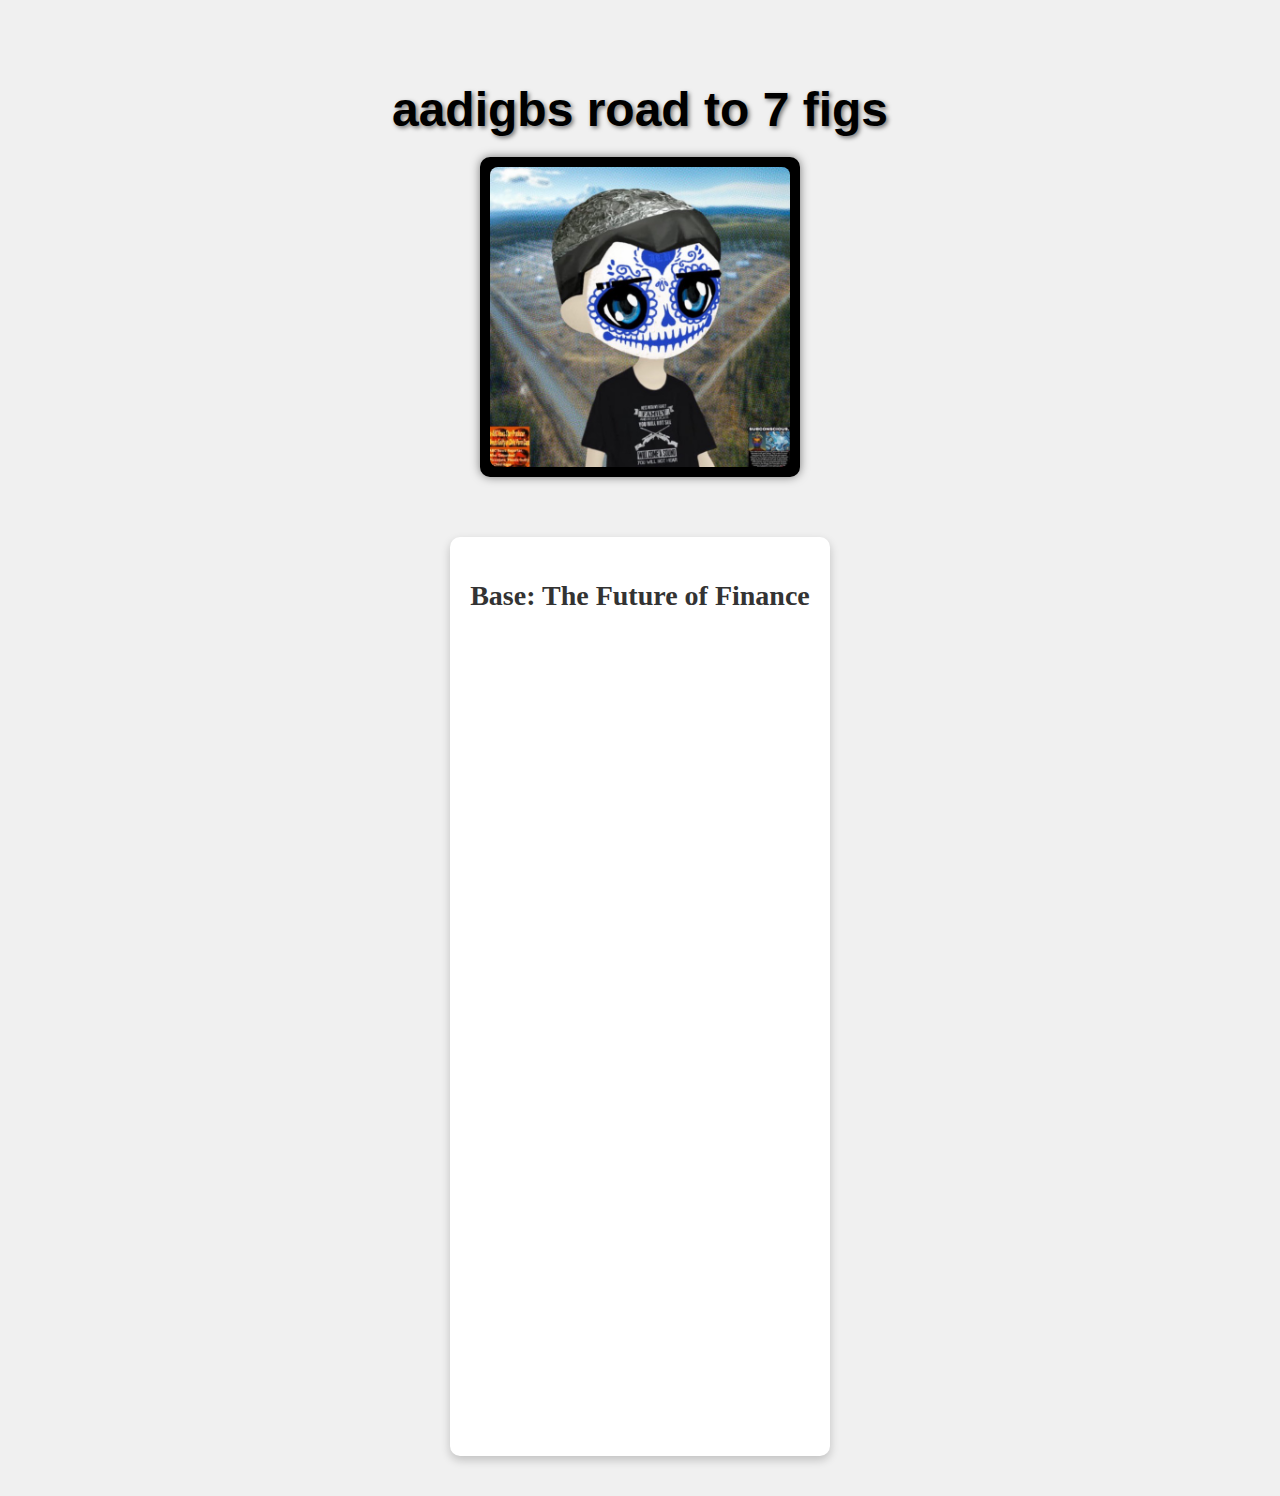
==== index.html @ b6826825 "Update index.html" ====
<!DOCTYPE html>
<html lang="en">
<head>
    <meta charset="UTF-8">
    <meta name="viewport" content="width=device-width, initial-scale=1.0">
    <title>aadigb.xyz</title>
    <link rel="stylesheet" href="style.css">
    <link rel="icon" type="image/png" href="photo_2024-11-12_12-01-32.jpg">
</head>
<body>
    <div id="container">
        <h1 class="cool-font">aadigbs road to 7 figs</h1>
        <div class="image-container">
            <img src="photo_2024-11-12_12-01-32.jpg" alt="Fella">
        </div>

        <!-- PDF Viewer Section -->
        <section id="blog">
            <div class="pdf-container">
                <h2>Base: The Future of Finance</h2>
                <!-- Embed Google Drive PDF using the preview link -->
                <iframe 
                    src="https://drive.google.com/file/d/1ZGrCftS7n9CNm2XtIqCa6boG-Hz5JApL/preview" 
                    width="100%" 
                    height="800px" 
                    style="border: none;" 
                    title="Base: The Future of Finance PDF Viewer">
                </iframe>
            </div>
        </section>
    </div>
</body>
</html>
---- style.css ----
/* General Styles */
body {
    margin: 0;
    font-family: Arial, sans-serif;
    display: flex;
    flex-direction: column;
    align-items: center;
    justify-content: flex-start;
    background-color: #f0f0f0;
    min-height: 100vh;
    overflow-y: auto;
}

#container {
    text-align: center;
    margin-top: 50px;
    display: flex;
    flex-direction: column;
    align-items: center;
    justify-content: center;
}

.cool-font {
    font-family: 'Impact', 'Charcoal', sans-serif;
    font-size: 48px;
    color: #000;
    text-shadow: 2px 2px 4px rgba(0, 0, 0, 0.5);
    margin-bottom: 20px;
}

.image-container {
    display: inline-block;
    padding: 10px;
    background-color: #000;
    border-radius: 10px;
    box-shadow: 0 0 10px rgba(0, 0, 0, 0.5);
    margin-bottom: 20px;
}

.image-container img {
    display: block;
    margin: 0 auto;
    width: 300px;
    height: auto;
    border-radius: 8px;
}

/* PDF Viewer Styles */
.pdf-container {
    margin: 40px auto;
    max-width: 900px;
    background-color: #ffffff;
    padding: 20px;
    border-radius: 10px;
    box-shadow: 0 4px 10px rgba(0, 0, 0, 0.2);
    overflow: hidden;
}

.pdf-container h2 {
    font-size: 28px;
    text-align: center;
    margin-bottom: 20px;
    font-family: 'Georgia', serif;
    color: #333;
}

#pdf-viewer {
    width: 100%;
    margin-top: 20px;
}

/* Button Styles (if needed) */
#heart-button {
    display: block;
    margin: 20px auto 0;
    padding: 10px 20px;
    font-size: 16px;
    background-color: #4169e1;
    color: #fff;
    border: none;
    border-radius: 25px;
    cursor: pointer;
    transition: background-color 0.3s;
}

#heart-button:hover {
    background-color: #27408b;
}

/* Spacer for layout flexibility */
.spacer {
    height: 150vh;
}

/* Heart Animation */
.heart {
    position: absolute;
    font-size: 24px;
    color: red;
    animation: rise 1s ease-in-out;
}

@keyframes rise {
    0% {
        opacity: 1;
        transform: translateY(0);
    }
    100% {
        opacity: 0;
    }
}
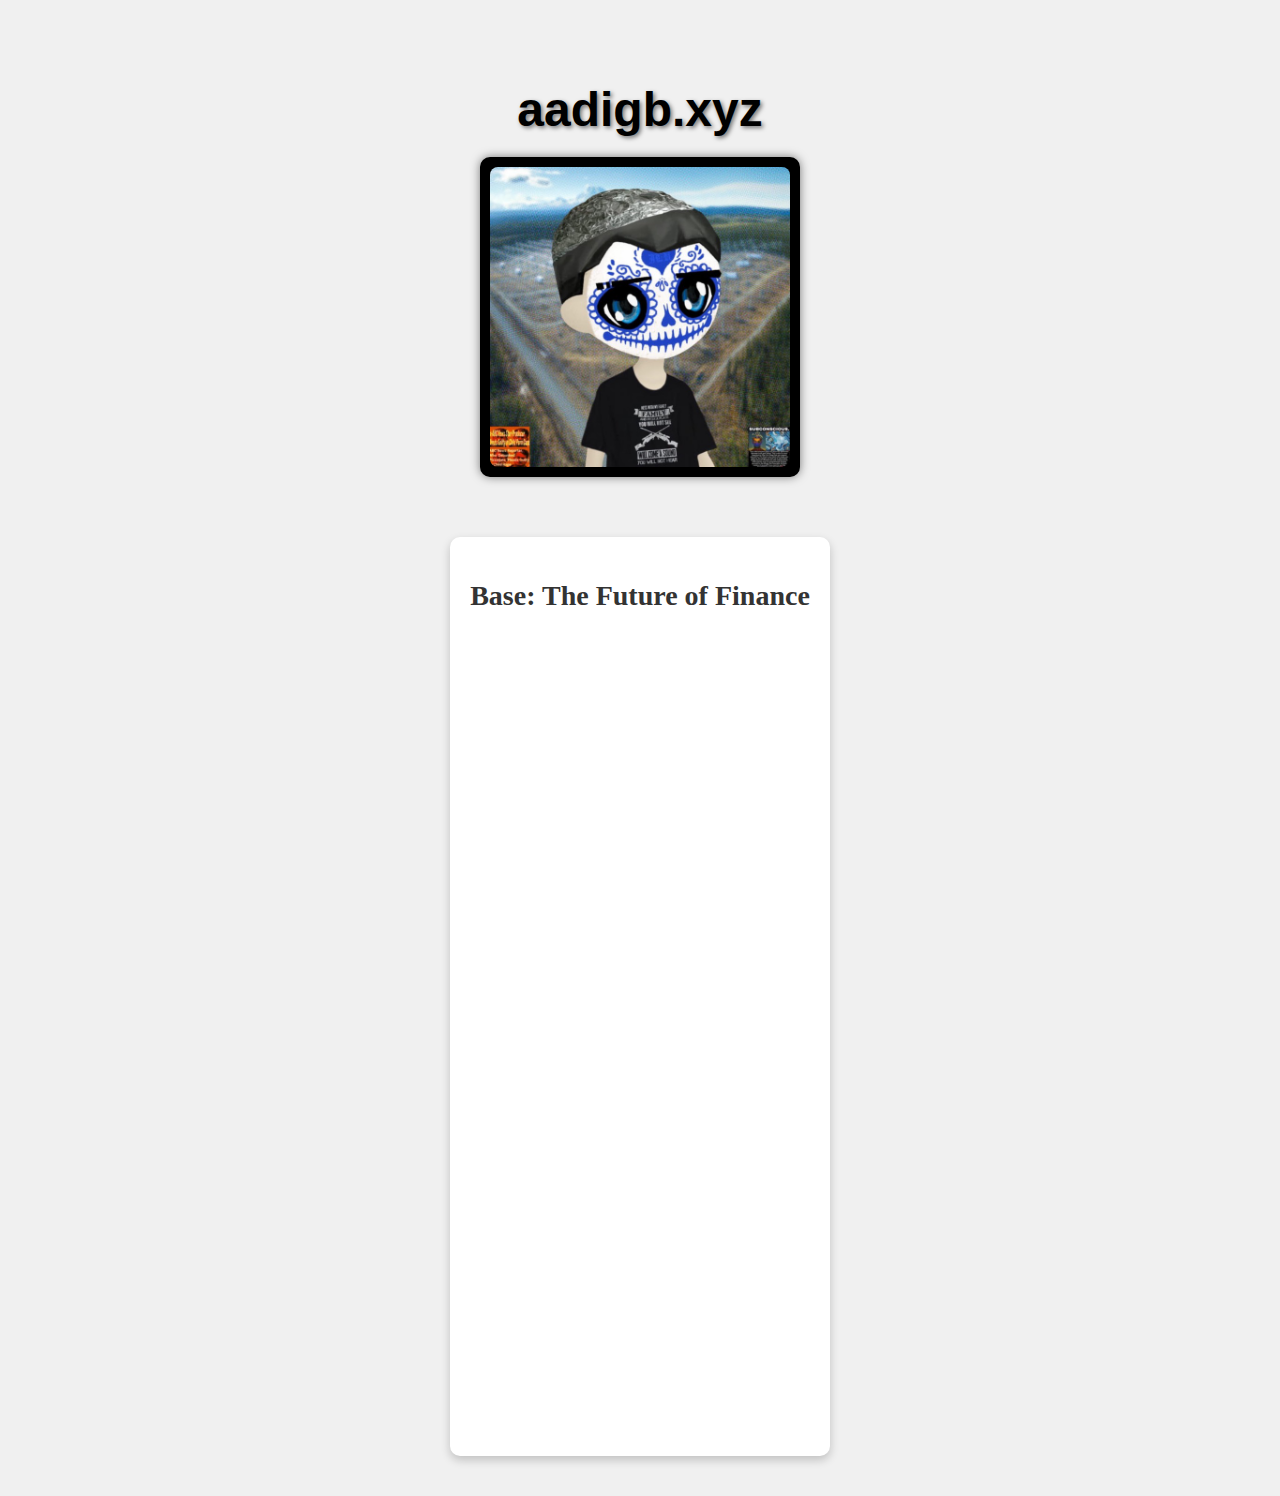
==== commit 74811c87: "Update index.html" ====
--- a/index.html
+++ b/index.html
@@ -9,7 +9,7 @@
 </head>
 <body>
     <div id="container">
-        <h1 class="cool-font">aadigbs road to 7 figs</h1>
+        <h1 class="cool-font">aadigb.xyz</h1>
         <div class="image-container">
             <img src="photo_2024-11-12_12-01-32.jpg" alt="Fella">
         </div>
@@ -18,7 +18,7 @@
         <section id="blog">
             <div class="pdf-container">
                 <h2>Base: The Future of Finance</h2>
-                <!-- Embed Google Drive PDF using the preview link -->
+                <!-- Embed Google Drive PDF using the preview link (No PDF.js needed) -->
                 <iframe 
                     src="https://drive.google.com/file/d/1ZGrCftS7n9CNm2XtIqCa6boG-Hz5JApL/preview" 
                     width="100%" 
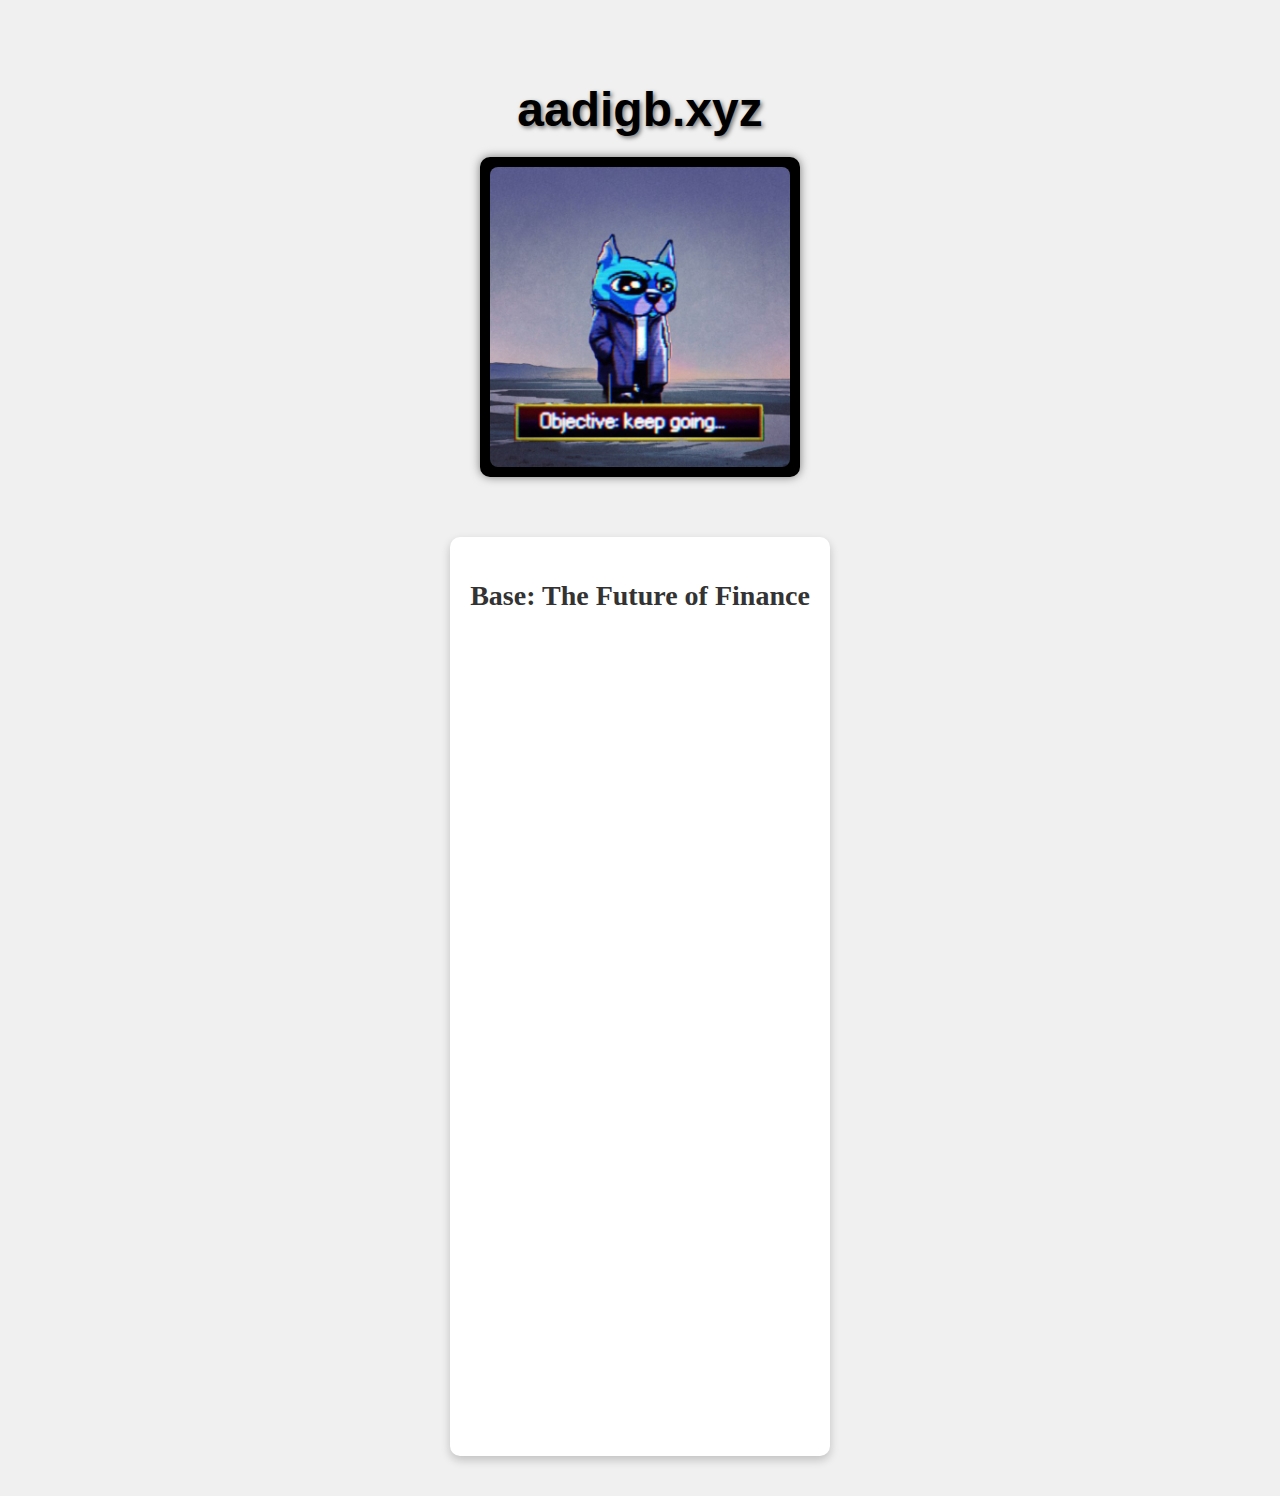
==== commit fc7c3f0b: "Update index.html" ====
--- a/index.html
+++ b/index.html
@@ -11,7 +11,7 @@
     <div id="container">
         <h1 class="cool-font">aadigb.xyz</h1>
         <div class="image-container">
-            <img src="photo_2024-11-12_12-01-32.jpg" alt="Fella">
+            <img src="photo_2025-02-06_11-43-05.jpg" alt="Fella">
         </div>
 
         <!-- PDF Viewer Section -->
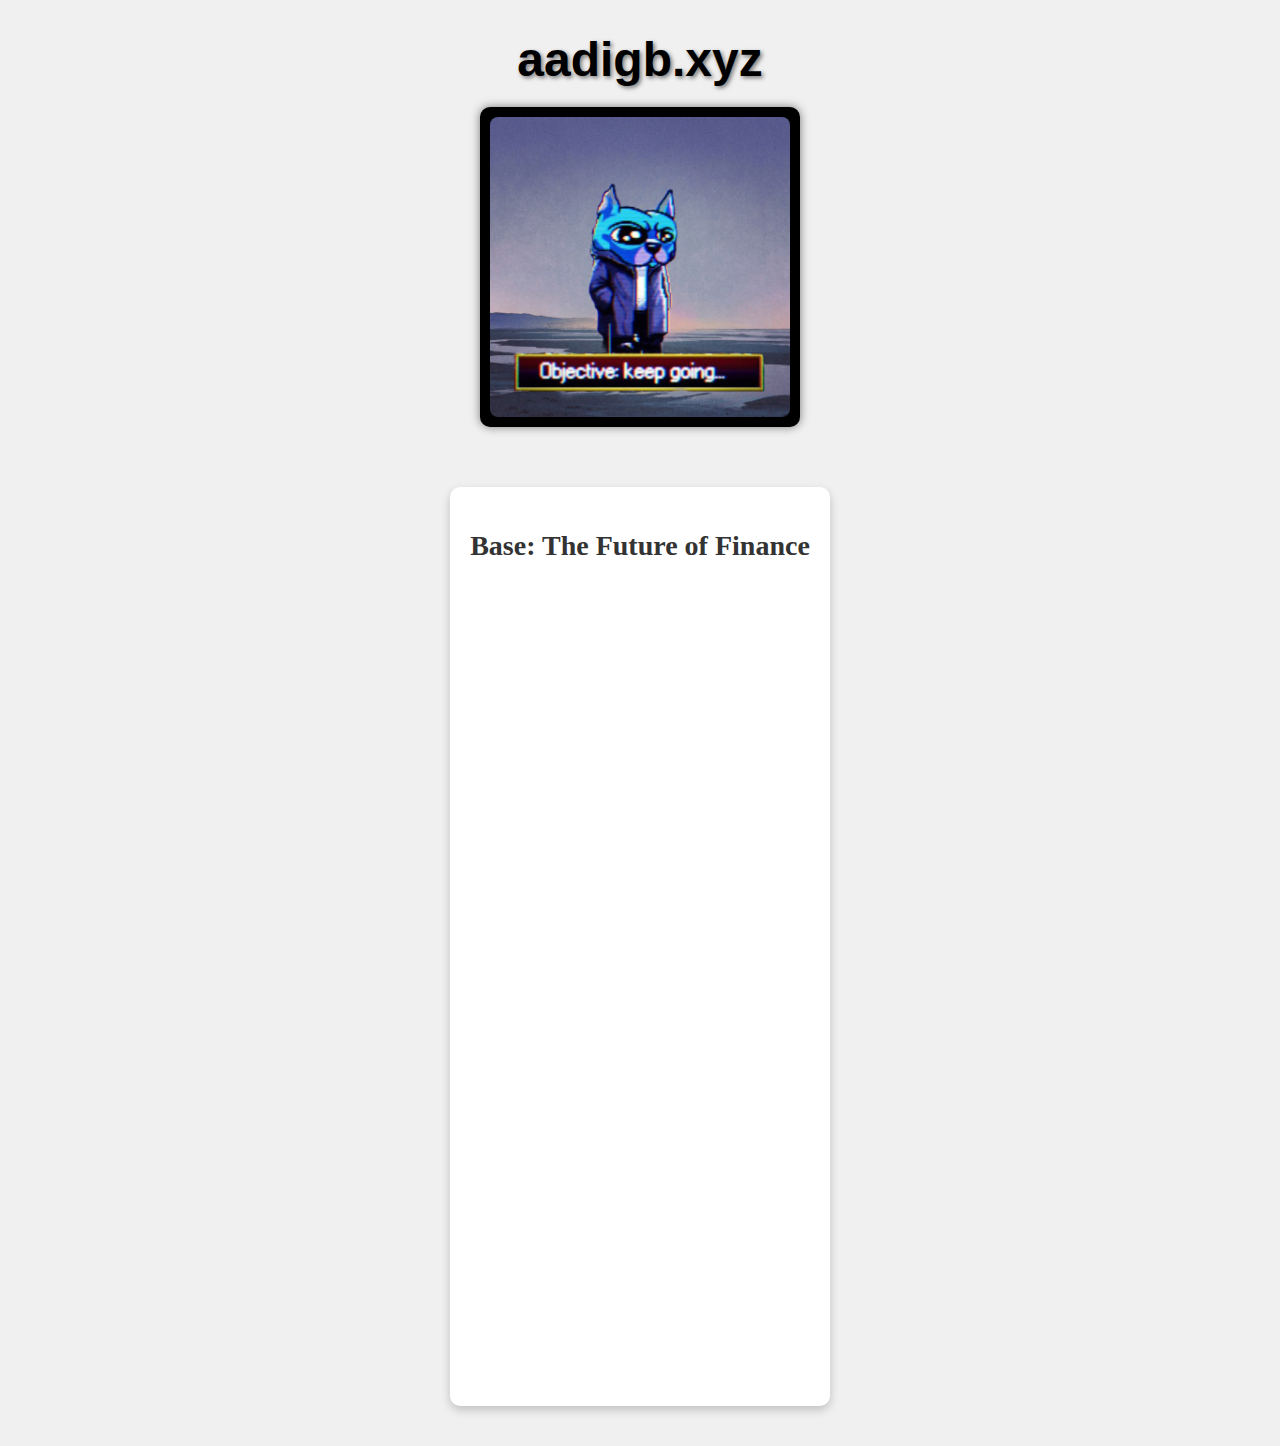
==== commit 4f0d7e68: "Update index.html" ====
--- a/index.html
+++ b/index.html
@@ -5,7 +5,7 @@
     <meta name="viewport" content="width=device-width, initial-scale=1.0">
     <title>aadigb.xyz</title>
     <link rel="stylesheet" href="style.css">
-    <link rel="icon" type="image/png" href="photo_2024-11-12_12-01-32.jpg">
+    <link rel="icon" type="image/png" href="photo_2025-02-06_11-43-05.jpg>
 </head>
 <body>
     <div id="container">
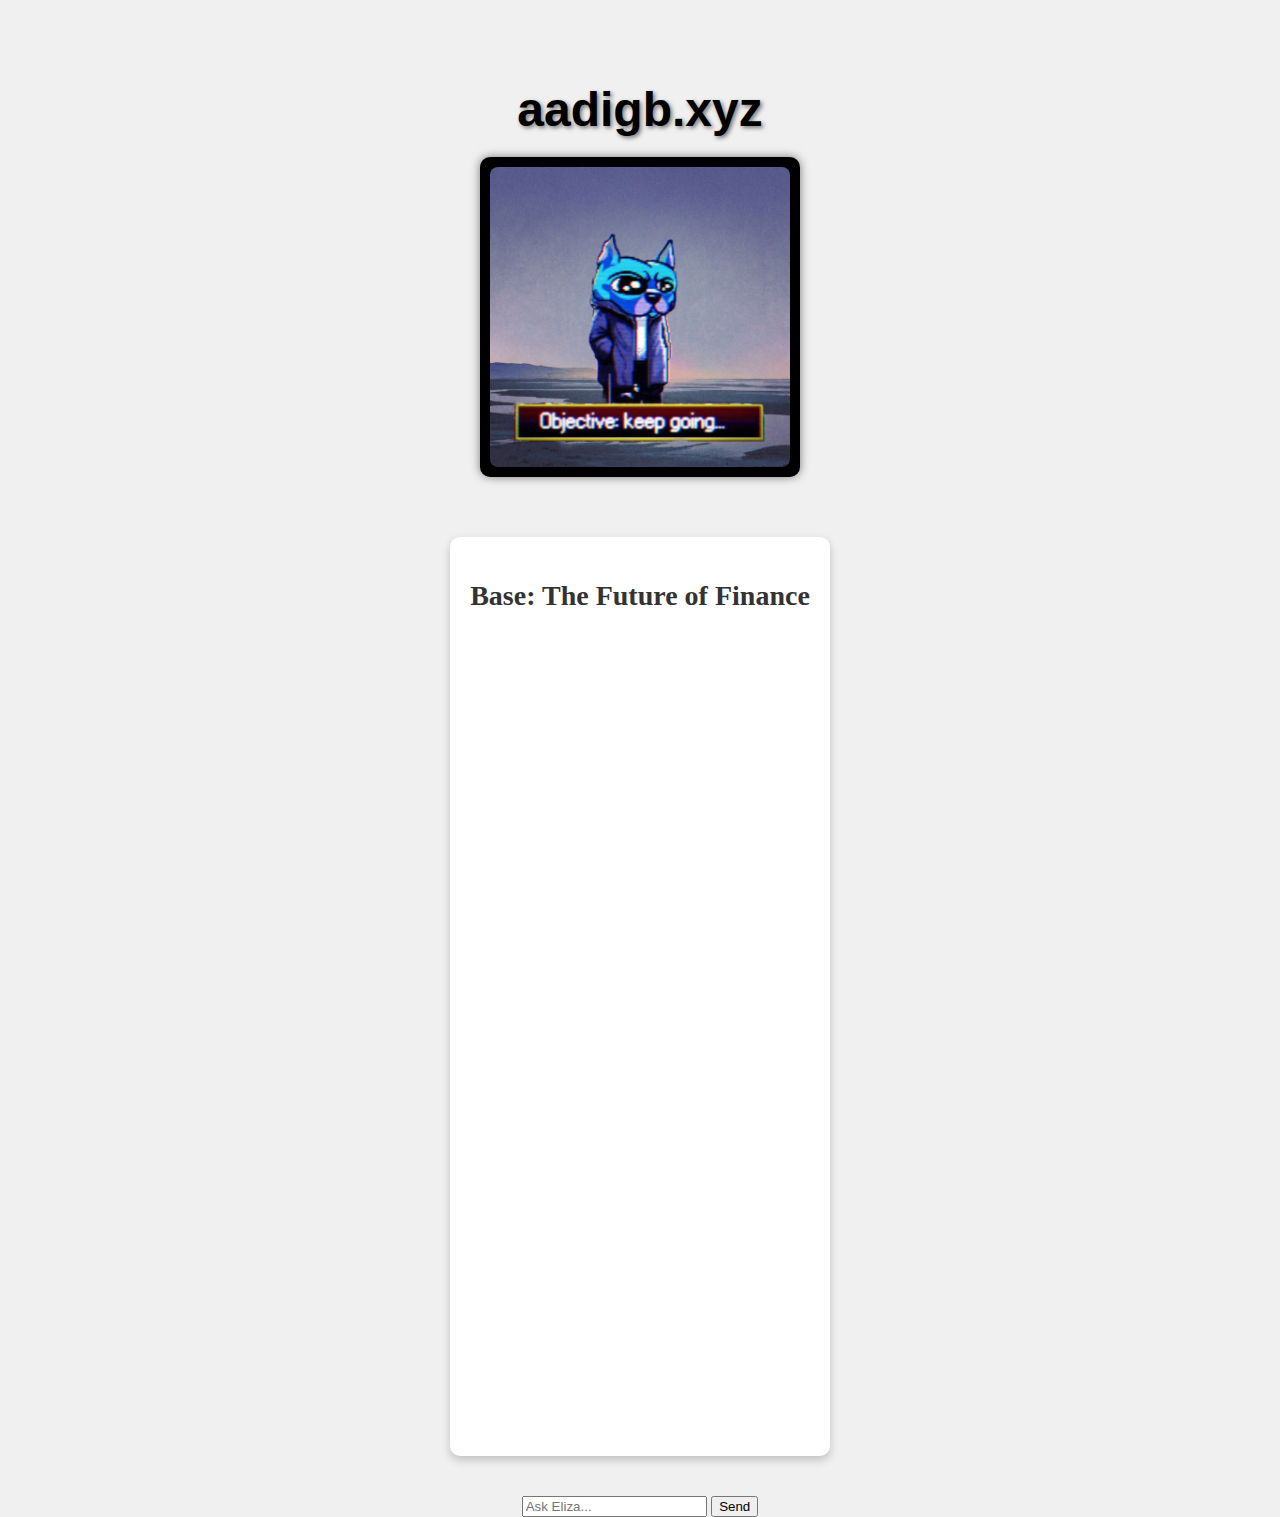
==== commit fb40725d: "Update index.html" ====
--- a/index.html
+++ b/index.html
@@ -5,7 +5,7 @@
     <meta name="viewport" content="width=device-width, initial-scale=1.0">
     <title>aadigb.xyz</title>
     <link rel="stylesheet" href="style.css">
-    <link rel="icon" type="image/png" href="photo_2025-02-06_11-43-05.jpg>
+    <link rel="icon" type="image/png" href="photo_2025-02-06_11-43-05.jpg">
 </head>
 <body>
     <div id="container">
@@ -18,7 +18,6 @@
         <section id="blog">
             <div class="pdf-container">
                 <h2>Base: The Future of Finance</h2>
-                <!-- Embed Google Drive PDF using the preview link (No PDF.js needed) -->
                 <iframe 
                     src="https://drive.google.com/file/d/1ZGrCftS7n9CNm2XtIqCa6boG-Hz5JApL/preview" 
                     width="100%" 
@@ -29,5 +28,14 @@
             </div>
         </section>
     </div>
+
+    <!-- Chatbot Section -->
+    <div id="chatbot-container">
+        <div id="chatbox"></div>
+        <input type="text" id="user-input" placeholder="Ask Eliza...">
+        <button id="send-btn">Send</button>
+    </div>
+
+    <script src="script.js"></script>
 </body>
 </html>
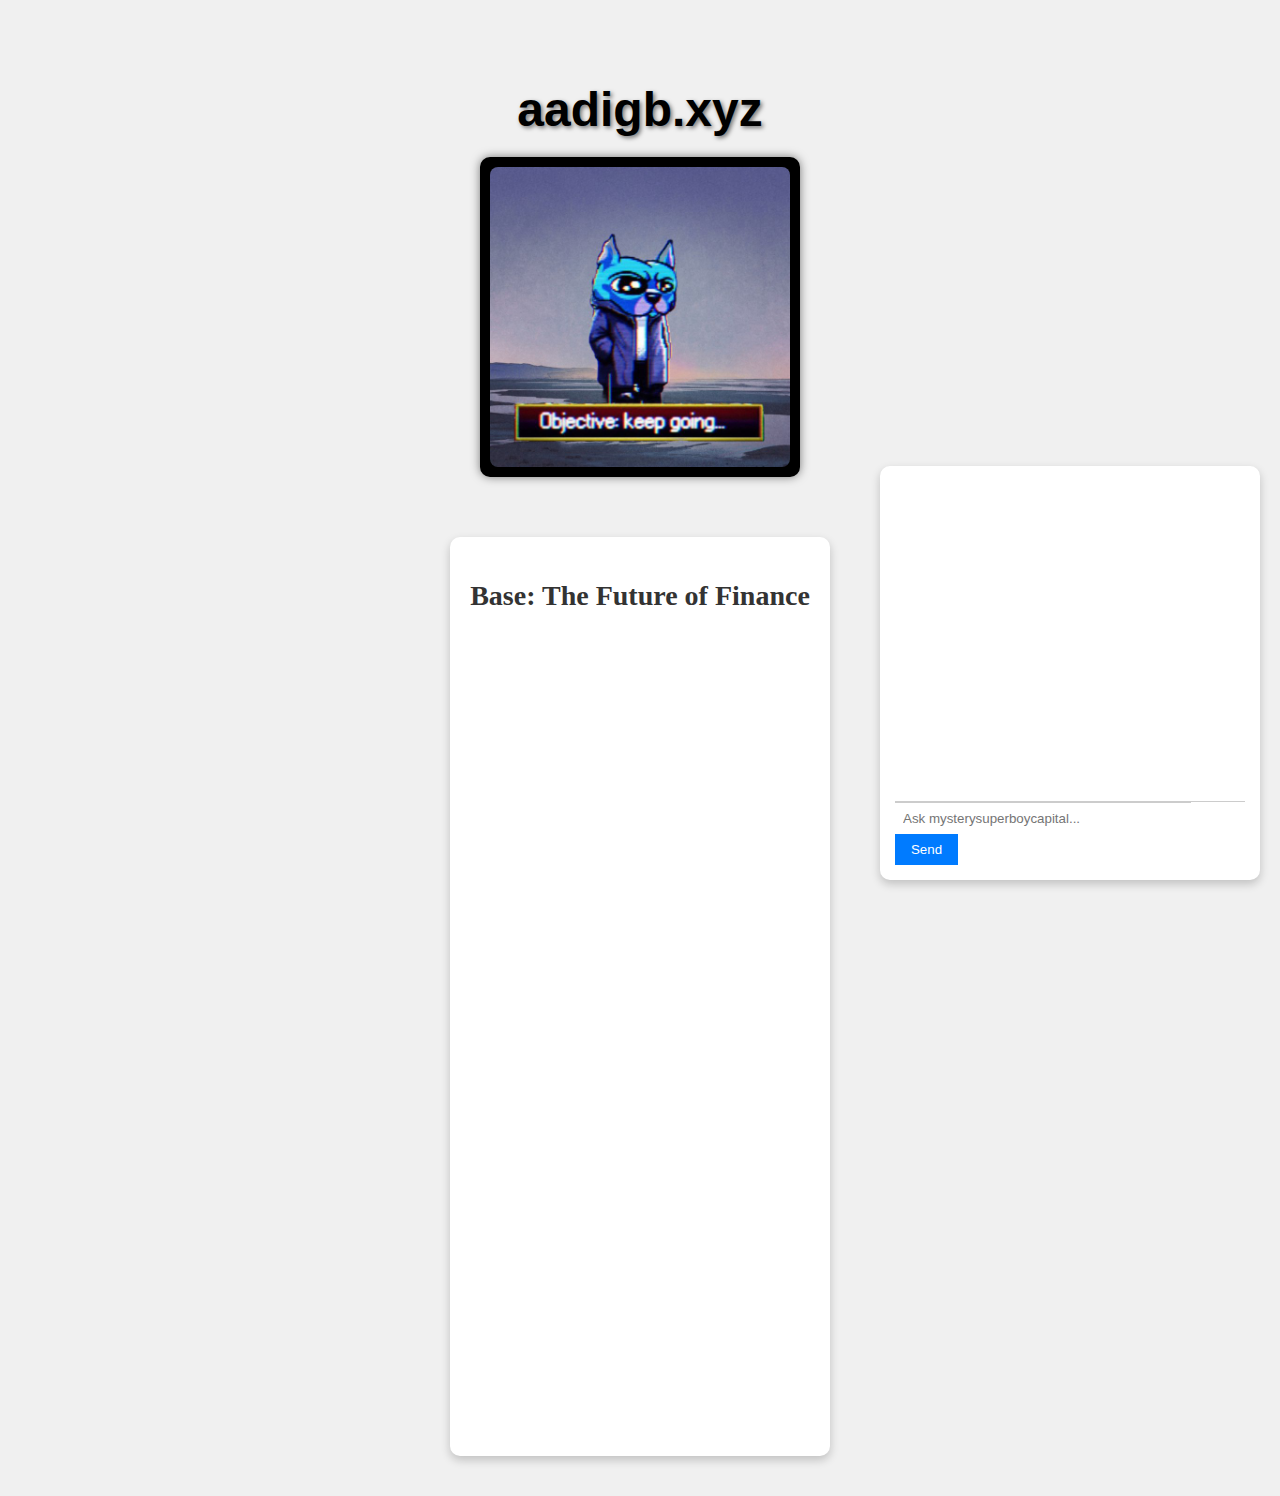
==== commit 554efcb6: "Update index.html" ====
--- a/index.html
+++ b/index.html
@@ -32,7 +32,7 @@
     <!-- Chatbot Section -->
     <div id="chatbot-container">
         <div id="chatbox"></div>
-        <input type="text" id="user-input" placeholder="Ask Eliza...">
+        <input type="text" id="user-input" placeholder="Ask mysterysuperboycapital...">
         <button id="send-btn">Send</button>
     </div>
 
--- a/style.css
+++ b/style.css
@@ -64,48 +64,54 @@
     color: #333;
 }
 
-#pdf-viewer {
-    width: 100%;
-    margin-top: 20px;
+/* Chatbot Styles */
+#chatbot-container {
+    position: fixed;
+    bottom: 20px;
+    right: 20px;
+    width: 350px;
+    background: white;
+    border-radius: 10px;
+    box-shadow: 0 4px 10px rgba(0, 0, 0, 0.2);
+    padding: 15px;
 }
 
-/* Button Styles (if needed) */
-#heart-button {
-    display: block;
-    margin: 20px auto 0;
-    padding: 10px 20px;
-    font-size: 16px;
-    background-color: #4169e1;
-    color: #fff;
-    border: none;
-    border-radius: 25px;
-    cursor: pointer;
-    transition: background-color 0.3s;
+#chatbox {
+    height: 300px;
+    overflow-y: auto;
+    padding: 10px;
+    border-bottom: 1px solid #ccc;
 }
 
-#heart-button:hover {
-    background-color: #27408b;
+.user-message {
+    text-align: right;
+    background: #007bff;
+    color: white;
+    padding: 8px;
+    border-radius: 10px;
+    margin: 5px;
 }
 
-/* Spacer for layout flexibility */
-.spacer {
-    height: 150vh;
+.bot-message {
+    text-align: left;
+    background: #f1f1f1;
+    padding: 8px;
+    border-radius: 10px;
+    margin: 5px;
 }
 
-/* Heart Animation */
-.heart {
-    position: absolute;
-    font-size: 24px;
-    color: red;
-    animation: rise 1s ease-in-out;
+#user-input {
+    width: 80%;
+    padding: 8px;
+    border: none;
+    border-top: 1px solid #ccc;
 }
 
-@keyframes rise {
-    0% {
-        opacity: 1;
-        transform: translateY(0);
-    }
-    100% {
-        opacity: 0;
-    }
+#send-btn {
+    width: 18%;
+    padding: 8px;
+    background: #007bff;
+    color: white;
+    border: none;
+    cursor: pointer;
 }
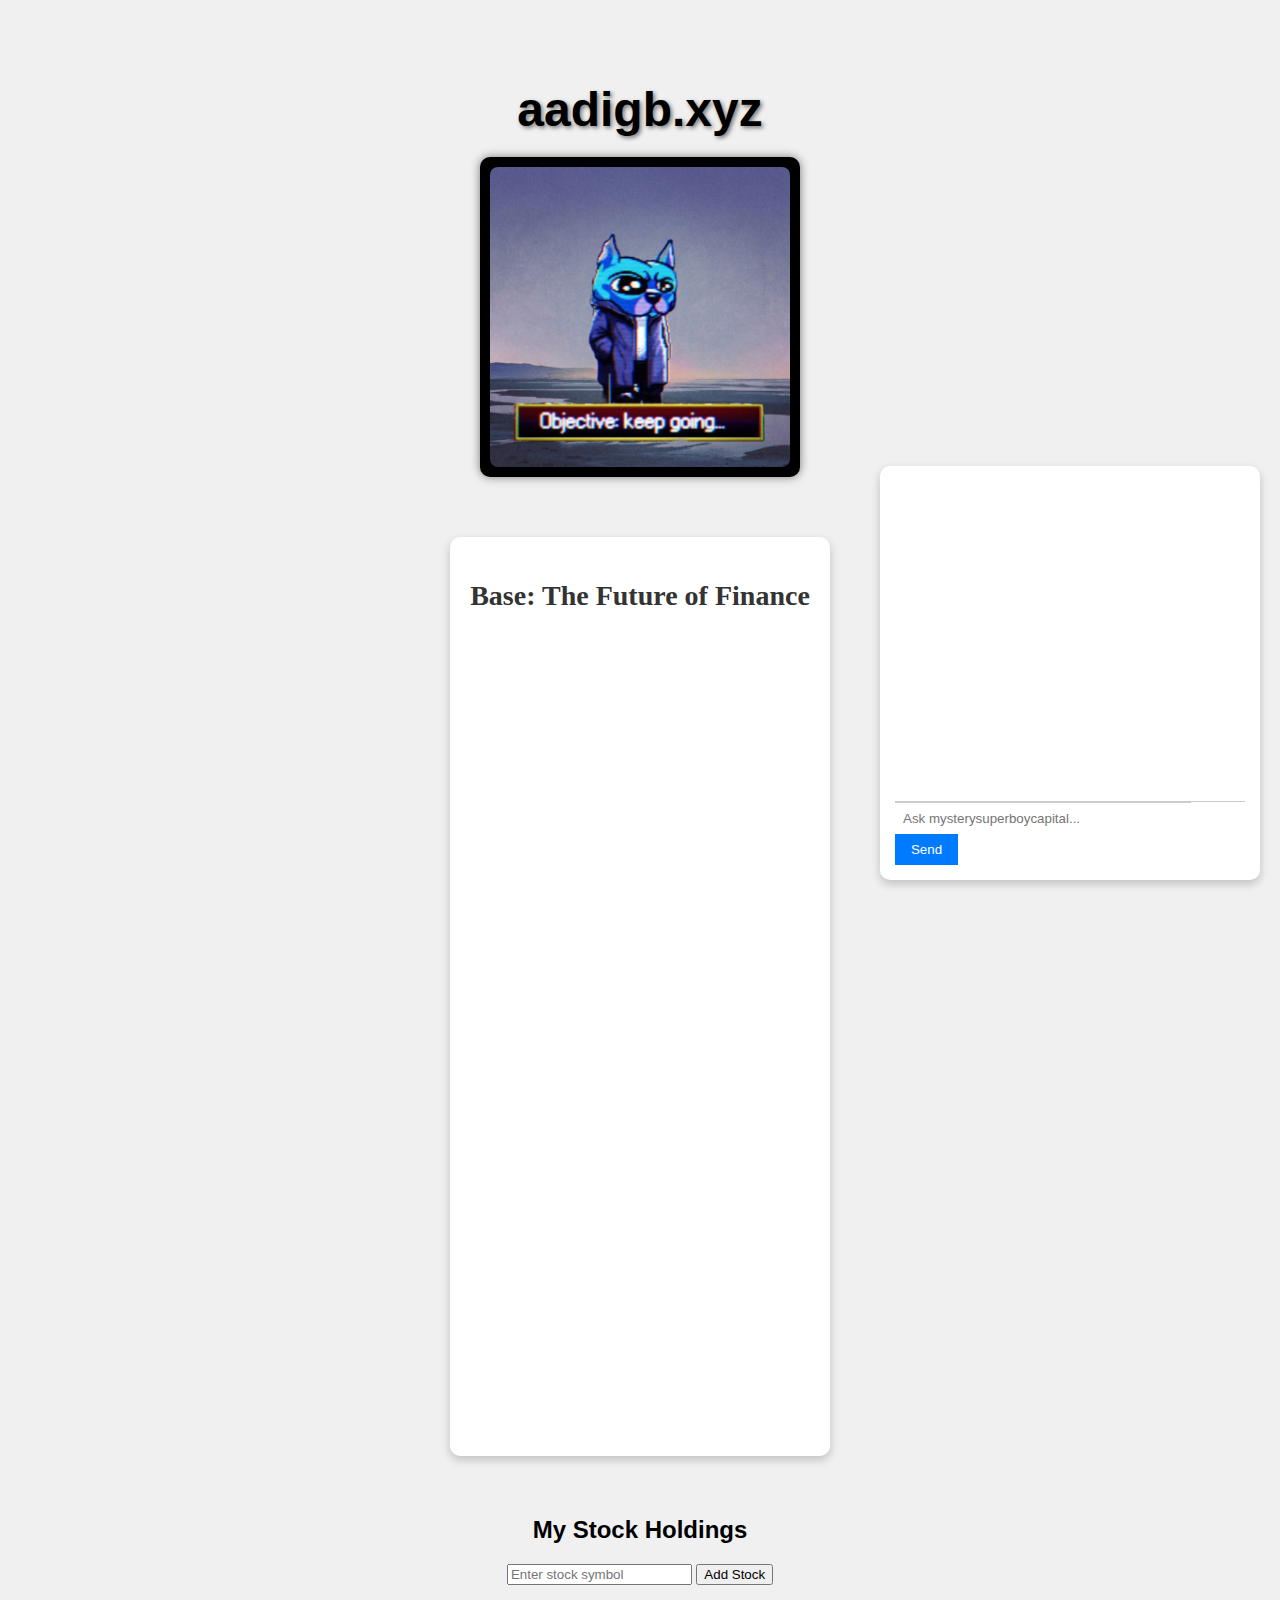
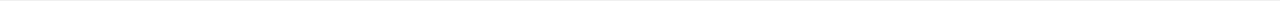
==== commit bf369c29: "Update index.html" ====
--- a/index.html
+++ b/index.html
@@ -27,6 +27,14 @@
                 </iframe>
             </div>
         </section>
+
+        <!-- Stock Holdings Section -->
+        <section id="stock-section">
+            <h2>My Stock Holdings</h2>
+            <input type="text" id="stock-input" placeholder="Enter stock symbol">
+            <button onclick="addStock()">Add Stock</button>
+            <ul id="stock-list"></ul>
+        </section>
     </div>
 
     <!-- Chatbot Section -->
